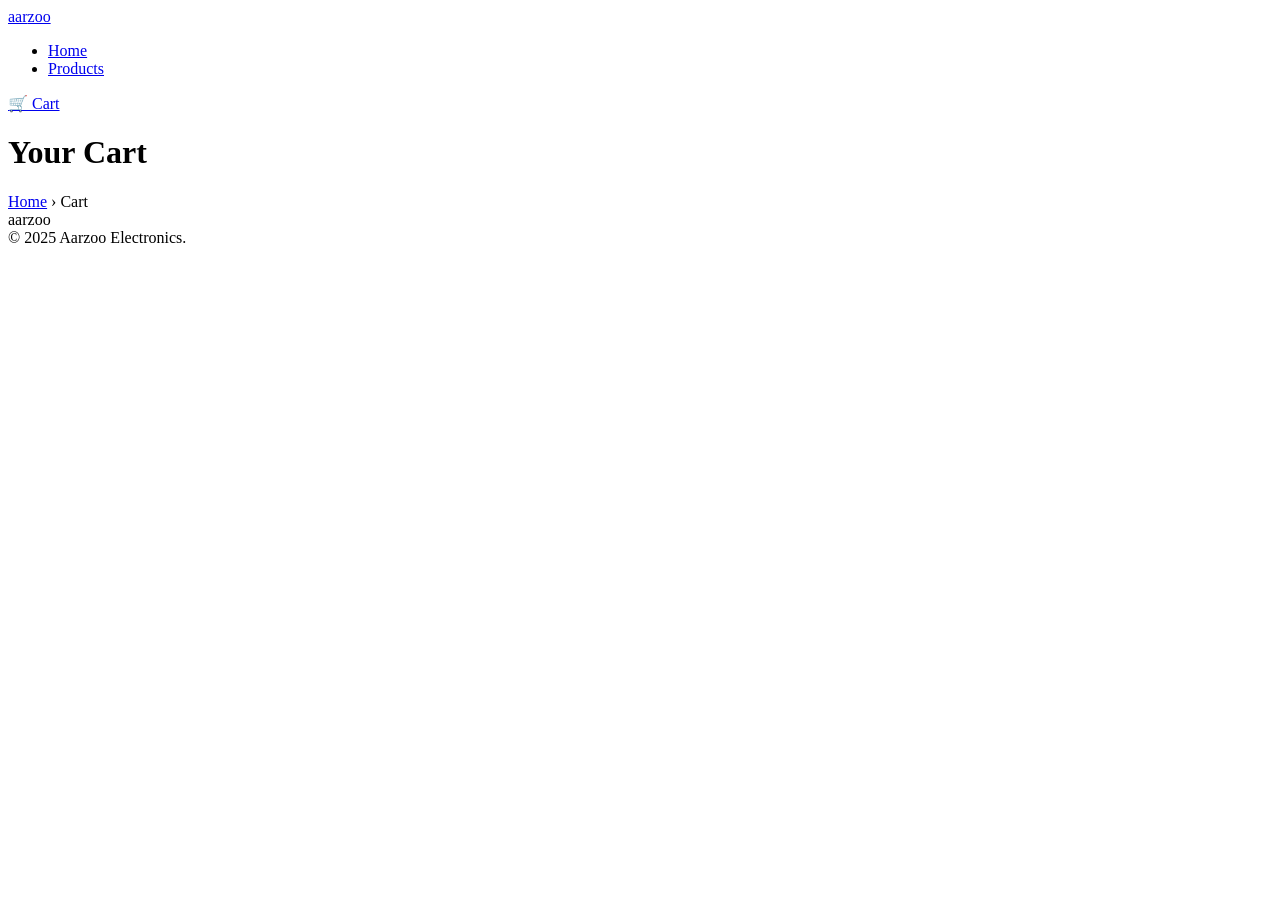
==== cart.html @ b42f99ba "Add files via upload" ====
<!DOCTYPE html>
<html lang="en">
<head>
  <meta charset="UTF-8" />
  <meta name="viewport" content="width=device-width, initial-scale=1.0" />
  <title>Cart — Aarzoo Electronics</title>
  <link rel="stylesheet" href="css/style.css" />
</head>
<body>

  <!-- NAVBAR -->
  <nav>
    <div class="nav-inner">
      <a href="index.html" class="logo">aar<span>zoo</span></a>
      <ul class="nav-links">
        <li><a href="index.html">Home</a></li>
        <li><a href="products.html">Products</a></li>
      </ul>
      <div class="nav-actions">
        <a href="cart.html" class="cart-btn">
          🛒 Cart
          <span class="cart-count" style="display:none">0</span>
        </a>
      </div>
    </div>
  </nav>

  <div class="page-header">
    <div class="page-header-inner">
      <h1>Your Cart</h1>
      <div class="breadcrumb"><a href="index.html">Home</a> › Cart</div>
    </div>
  </div>

  <div class="section">
    <div id="cart-content"></div>
  </div>

  <footer>
    <div class="footer-inner">
      <div><div class="footer-logo">aar<span>zoo</span></div></div>
    </div>
    <div class="footer-bottom">© 2025 Aarzoo Electronics.</div>
  </footer>

  <script src="js/products.js"></script>
  <script src="js/cart.js"></script>
  <script>
    function renderCart() {
      const cart = getCart();
      const container = document.getElementById('cart-content');

      if (cart.length === 0) {
        container.innerHTML = `
          <div class="empty-cart">
            <div class="icon">🛒</div>
            <h2>Your cart is empty</h2>
            <p>Looks like you haven't added anything yet.</p>
            <a href="products.html" class="btn-primary">Browse Products</a>
          </div>`;
        return;
      }

      const total = getCartTotal();
      const shipping = total > 50000 ? 0 : 199;
      const grandTotal = total + shipping;

      container.innerHTML = `
        <div class="cart-layout">
          <div>
            <h2 style="font-family:'Syne',sans-serif;font-size:20px;font-weight:700;margin-bottom:8px">
              ${cart.length} item${cart.length > 1 ? 's' : ''}
            </h2>
            <div id="cart-items">
              ${cart.map(item => `
                <div class="cart-item">
                  <img src="${item.image}" alt="${item.name}"
                       onerror="this.src='https://via.placeholder.com/72x72?text=?'">
                  <div class="cart-item-info">
                    <div class="cart-item-name">${item.name}</div>
                    <div class="cart-item-price">₹${(item.price * item.qty).toLocaleString('en-IN')}</div>
                    <div class="qty-control">
                      <button class="qty-btn" onclick="updateQty(${item.id}, -1)">−</button>
                      <span class="qty-num">${item.qty}</span>
                      <button class="qty-btn" onclick="updateQty(${item.id}, 1)">+</button>
                    </div>
                  </div>
                  <button class="remove-btn" onclick="removeFromCart(${item.id})">✕ Remove</button>
                </div>
              `).join('')}
            </div>
          </div>
          <div class="order-summary">
            <div class="summary-title">Order Summary</div>
            <div class="summary-row"><span>Subtotal</span><span>₹${total.toLocaleString('en-IN')}</span></div>
            <div class="summary-row"><span>Shipping</span><span>${shipping === 0 ? '<span style="color:green">Free</span>' : '₹' + shipping}</span></div>
            ${total < 50000 ? `<div style="font-size:12px;color:var(--text-muted);margin:-4px 0 8px">Add ₹${(50000-total).toLocaleString('en-IN')} more for free shipping</div>` : ''}
            <div class="summary-row total"><span>Total</span><span>₹${grandTotal.toLocaleString('en-IN')}</span></div>
            <a href="checkout.html"><button class="checkout-btn">Proceed to Checkout →</button></a>
            <a href="products.html" style="display:block;text-align:center;margin-top:12px;font-size:13px;color:var(--text-muted);text-decoration:none">← Continue Shopping</a>
          </div>
        </div>`;
    }

    // Override updateCartCount to also re-render cart
    const _updateCartCount = updateCartCount;
    function updateQtyAndRender(id, delta) {
      const cart = getCart();
      const item = cart.find(i => i.id === id);
      if (item) {
        item.qty += delta;
        if (item.qty <= 0) {
          saveCart(cart.filter(i => i.id !== id));
        } else {
          saveCart(cart);
        }
      }
      renderCart();
    }

    // Patch removeFromCart to re-render
    const _remove = removeFromCart;
    function removeFromCart(id) {
      _remove(id);
      renderCart();
    }

    function updateQty(id, delta) {
      updateQtyAndRender(id, delta);
    }

    renderCart();
  </script>

</body>
</html>
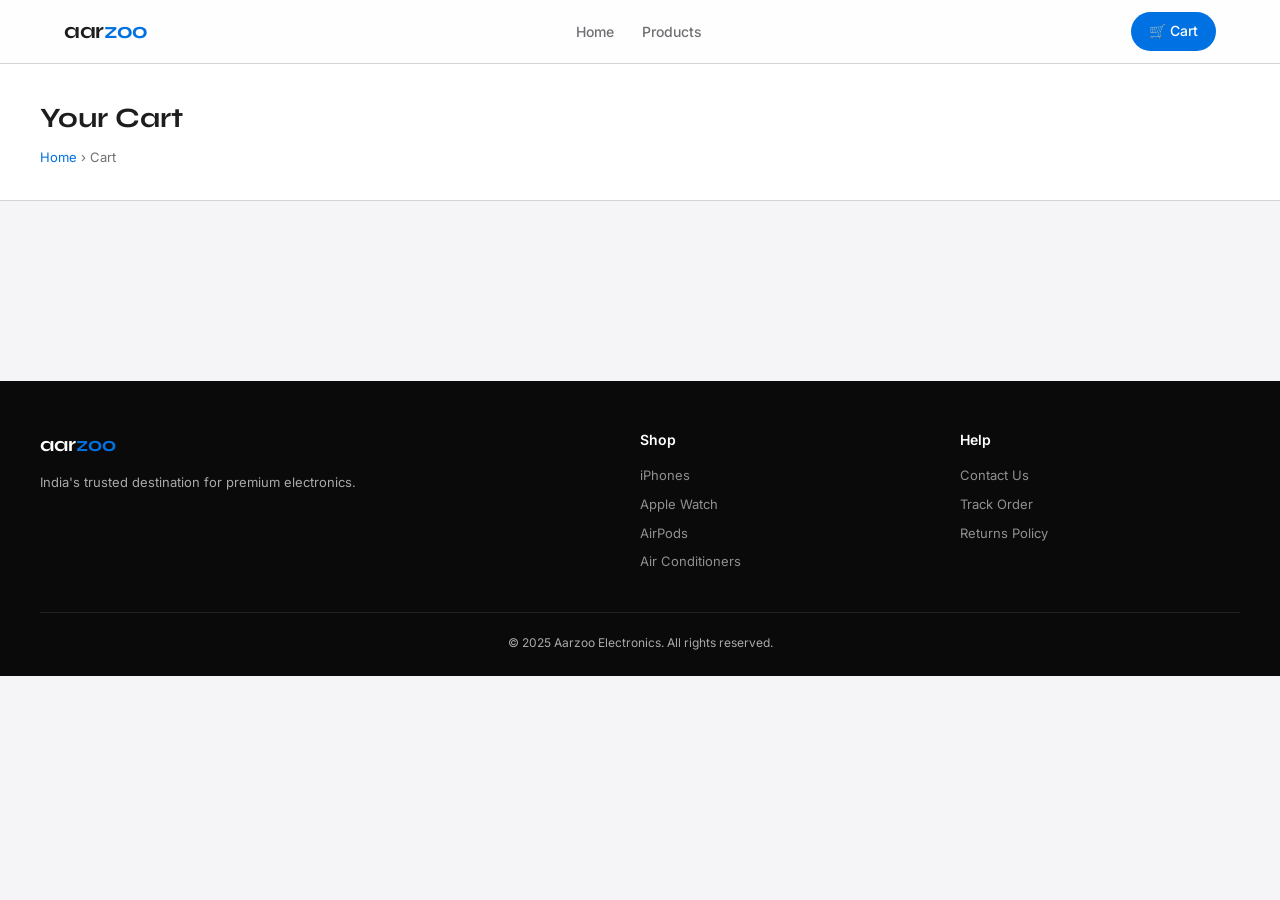
==== commit 5f39f29a: "Add files via upload" ====
--- a/cart.html
+++ b/cart.html
@@ -4,11 +4,118 @@
   <meta charset="UTF-8" />
   <meta name="viewport" content="width=device-width, initial-scale=1.0" />
   <title>Cart — Aarzoo Electronics</title>
-  <link rel="stylesheet" href="css/style.css" />
+  <link href="https://fonts.googleapis.com/css2?family=Syne:wght@400;500;600;700&family=Inter:wght@300;400;500;600&display=swap" rel="stylesheet"/>
+  <style>
+    :root {
+      --primary: #0071e3;
+      --primary-dark: #0051a2;
+      --accent: #ff6b00;
+      --bg: #f5f5f7;
+      --bg-white: #ffffff;
+      --text: #1d1d1f;
+      --text-muted: #6e6e73;
+      --border: #d2d2d7;
+      --card-radius: 18px;
+      --nav-height: 64px;
+    }
+    *, *::before, *::after { margin: 0; padding: 0; box-sizing: border-box; }
+    body { font-family: 'Inter', sans-serif; background: var(--bg); color: var(--text); line-height: 1.6; }
+    nav {
+      background: rgba(255,255,255,0.85);
+      backdrop-filter: blur(20px); -webkit-backdrop-filter: blur(20px);
+      border-bottom: 1px solid var(--border);
+      position: sticky; top: 0; z-index: 100; height: var(--nav-height);
+    }
+    .nav-inner {
+      max-width: 1200px; margin: 0 auto; padding: 0 24px; height: 100%;
+      display: flex; align-items: center; justify-content: space-between; gap: 24px;
+    }
+    .logo { font-family: 'Syne', sans-serif; font-size: 22px; font-weight: 700; color: var(--text); text-decoration: none; letter-spacing: -0.5px; }
+    .logo span { color: var(--primary); }
+    .nav-links { display: flex; gap: 28px; list-style: none; }
+    .nav-links a { text-decoration: none; color: var(--text-muted); font-size: 14px; font-weight: 500; transition: color .2s; }
+    .nav-links a:hover { color: var(--primary); }
+    .nav-actions { display: flex; align-items: center; gap: 16px; }
+    .cart-btn {
+      position: relative; text-decoration: none; background: var(--primary); color: white;
+      padding: 8px 18px; border-radius: 999px; font-size: 14px; font-weight: 500;
+      display: flex; align-items: center; gap: 6px; transition: background .2s;
+    }
+    .cart-btn:hover { background: var(--primary-dark); }
+    .cart-count {
+      background: var(--accent); color: white; font-size: 10px; font-weight: 700;
+      width: 18px; height: 18px; border-radius: 50%;
+      display: flex; align-items: center; justify-content: center;
+      position: absolute; top: -4px; right: -4px;
+    }
+    .page-header { background: var(--bg-white); border-bottom: 1px solid var(--border); padding: 32px 24px; }
+    .page-header-inner { max-width: 1200px; margin: 0 auto; }
+    .page-header h1 { font-family: 'Syne', sans-serif; font-size: 28px; font-weight: 700; }
+    .breadcrumb { font-size: 13px; color: var(--text-muted); margin-top: 6px; }
+    .breadcrumb a { color: var(--primary); text-decoration: none; }
+    .section { max-width: 1200px; margin: 0 auto; padding: 60px 24px; }
+    .cart-layout { display: grid; grid-template-columns: 1fr 340px; gap: 28px; align-items: start; }
+    .cart-item { display: flex; gap: 16px; align-items: center; padding: 16px 0; border-bottom: 1px solid var(--border); }
+    .cart-item img { width: 72px; height: 72px; object-fit: contain; background: #f5f5f7; border-radius: 10px; padding: 6px; }
+    .cart-item-info { flex: 1; }
+    .cart-item-name { font-weight: 600; font-size: 14px; margin-bottom: 4px; }
+    .cart-item-price { font-size: 14px; color: var(--primary); font-weight: 700; }
+    .qty-control { display: flex; align-items: center; gap: 10px; margin-top: 8px; }
+    .qty-btn {
+      width: 28px; height: 28px; border-radius: 50%; border: 1px solid var(--border);
+      background: var(--bg); cursor: pointer; font-size: 16px; font-weight: 500;
+      display: flex; align-items: center; justify-content: center; transition: background .15s;
+    }
+    .qty-btn:hover { background: var(--border); }
+    .qty-num { font-size: 15px; font-weight: 600; min-width: 20px; text-align: center; }
+    .remove-btn { color: #dc2626; background: none; border: none; cursor: pointer; font-size: 13px; margin-left: auto; font-family: 'Inter', sans-serif; }
+    .order-summary {
+      background: var(--bg-white); border-radius: var(--card-radius);
+      padding: 24px; border: 1px solid var(--border);
+      position: sticky; top: calc(var(--nav-height) + 16px);
+    }
+    .summary-title { font-family: 'Syne', sans-serif; font-size: 18px; font-weight: 700; margin-bottom: 20px; }
+    .summary-row { display: flex; justify-content: space-between; font-size: 14px; margin-bottom: 12px; }
+    .summary-row.total { font-weight: 700; font-size: 16px; border-top: 1px solid var(--border); padding-top: 12px; margin-top: 4px; }
+    .checkout-btn {
+      width: 100%; padding: 14px; background: var(--primary); color: white; border: none;
+      border-radius: 12px; font-size: 15px; font-weight: 600; cursor: pointer;
+      margin-top: 16px; transition: background .2s; font-family: 'Inter', sans-serif;
+    }
+    .checkout-btn:hover { background: var(--primary-dark); }
+    .empty-cart { text-align: center; padding: 60px 20px; }
+    .empty-cart .icon { font-size: 60px; margin-bottom: 16px; }
+    .empty-cart h2 { font-family: 'Syne', sans-serif; font-size: 22px; font-weight: 700; margin-bottom: 8px; }
+    .empty-cart p { color: var(--text-muted); margin-bottom: 24px; }
+    .btn-primary {
+      display: inline-block; background: var(--primary); color: white; padding: 13px 28px;
+      border-radius: 999px; font-size: 15px; font-weight: 600; text-decoration: none; transition: background .2s;
+    }
+    .btn-primary:hover { background: var(--primary-dark); }
+    footer { background: #0a0a0a; color: rgba(255,255,255,0.65); padding: 48px 24px 24px; margin-top: 60px; }
+    .footer-inner { max-width: 1200px; margin: 0 auto; display: grid; grid-template-columns: 2fr 1fr 1fr; gap: 40px; margin-bottom: 32px; }
+    .footer-logo { font-family: 'Syne', sans-serif; font-size: 20px; font-weight: 700; color: white; margin-bottom: 10px; }
+    .footer-logo span { color: var(--primary); }
+    .footer-desc { font-size: 13px; line-height: 1.7; }
+    .footer-col h4 { color: white; font-size: 14px; font-weight: 600; margin-bottom: 14px; }
+    .footer-col a { display: block; font-size: 13px; color: rgba(255,255,255,0.55); text-decoration: none; margin-bottom: 8px; transition: color .2s; }
+    .footer-col a:hover { color: white; }
+    .footer-bottom { max-width: 1200px; margin: 0 auto; padding-top: 20px; border-top: 1px solid rgba(255,255,255,0.1); font-size: 12px; text-align: center; }
+    #toast {
+      position: fixed; bottom: 24px; right: 24px; background: #111; color: #fff;
+      padding: 12px 20px; border-radius: 10px; font-size: 14px; z-index: 9999;
+      opacity: 0; transition: opacity .3s; pointer-events: none;
+    }
+    @media (max-width: 768px) {
+      .nav-links { display: none; }
+      .cart-layout { grid-template-columns: 1fr; }
+      .footer-inner { grid-template-columns: 1fr; }
+      .order-summary { position: static; }
+    }
+  </style>
 </head>
 <body>
 
-  <!-- NAVBAR -->
   <nav>
     <div class="nav-inner">
       <a href="index.html" class="logo">aar<span>zoo</span></a>
@@ -38,10 +145,28 @@
 
   <footer>
     <div class="footer-inner">
-      <div><div class="footer-logo">aar<span>zoo</span></div></div>
+      <div>
+        <div class="footer-logo">aar<span>zoo</span></div>
+        <p class="footer-desc">India's trusted destination for premium electronics.</p>
+      </div>
+      <div class="footer-col">
+        <h4>Shop</h4>
+        <a href="products.html?category=smartphones">iPhones</a>
+        <a href="products.html?category=wearables">Apple Watch</a>
+        <a href="products.html?category=audio">AirPods</a>
+        <a href="products.html?category=appliances">Air Conditioners</a>
+      </div>
+      <div class="footer-col">
+        <h4>Help</h4>
+        <a href="#">Contact Us</a>
+        <a href="#">Track Order</a>
+        <a href="#">Returns Policy</a>
+      </div>
     </div>
-    <div class="footer-bottom">© 2025 Aarzoo Electronics.</div>
+    <div class="footer-bottom">© 2025 Aarzoo Electronics. All rights reserved.</div>
   </footer>
+
+  <div id="toast"></div>
 
   <script src="js/products.js"></script>
   <script src="js/cart.js"></script>
@@ -49,7 +174,6 @@
     function renderCart() {
       const cart = getCart();
       const container = document.getElementById('cart-content');
-
       if (cart.length === 0) {
         container.innerHTML = `
           <div class="empty-cart">
@@ -60,11 +184,9 @@
           </div>`;
         return;
       }
-
       const total = getCartTotal();
       const shipping = total > 50000 ? 0 : 199;
       const grandTotal = total + shipping;
-
       container.innerHTML = `
         <div class="cart-layout">
           <div>
@@ -74,8 +196,7 @@
             <div id="cart-items">
               ${cart.map(item => `
                 <div class="cart-item">
-                  <img src="${item.image}" alt="${item.name}"
-                       onerror="this.src='https://via.placeholder.com/72x72?text=?'">
+                  <img src="${item.image}" alt="${item.name}" onerror="this.src='https://placehold.co/72x72?text=?'">
                   <div class="cart-item-info">
                     <div class="cart-item-name">${item.name}</div>
                     <div class="cart-item-price">₹${(item.price * item.qty).toLocaleString('en-IN')}</div>
@@ -95,42 +216,4 @@
             <div class="summary-row"><span>Subtotal</span><span>₹${total.toLocaleString('en-IN')}</span></div>
             <div class="summary-row"><span>Shipping</span><span>${shipping === 0 ? '<span style="color:green">Free</span>' : '₹' + shipping}</span></div>
             ${total < 50000 ? `<div style="font-size:12px;color:var(--text-muted);margin:-4px 0 8px">Add ₹${(50000-total).toLocaleString('en-IN')} more for free shipping</div>` : ''}
-            <div class="summary-row total"><span>Total</span><span>₹${grandTotal.toLocaleString('en-IN')}</span></div>
-            <a href="checkout.html"><button class="checkout-btn">Proceed to Checkout →</button></a>
-            <a href="products.html" style="display:block;text-align:center;margin-top:12px;font-size:13px;color:var(--text-muted);text-decoration:none">← Continue Shopping</a>
-          </div>
-        </div>`;
-    }
-
-    // Override updateCartCount to also re-render cart
-    const _updateCartCount = updateCartCount;
-    function updateQtyAndRender(id, delta) {
-      const cart = getCart();
-      const item = cart.find(i => i.id === id);
-      if (item) {
-        item.qty += delta;
-        if (item.qty <= 0) {
-          saveCart(cart.filter(i => i.id !== id));
-        } else {
-          saveCart(cart);
-        }
-      }
-      renderCart();
-    }
-
-    // Patch removeFromCart to re-render
-    const _remove = removeFromCart;
-    function removeFromCart(id) {
-      _remove(id);
-      renderCart();
-    }
-
-    function updateQty(id, delta) {
-      updateQtyAndRender(id, delta);
-    }
-
-    renderCart();
-  </script>
-
-</body>
-</html>
+            <div class="summarS
